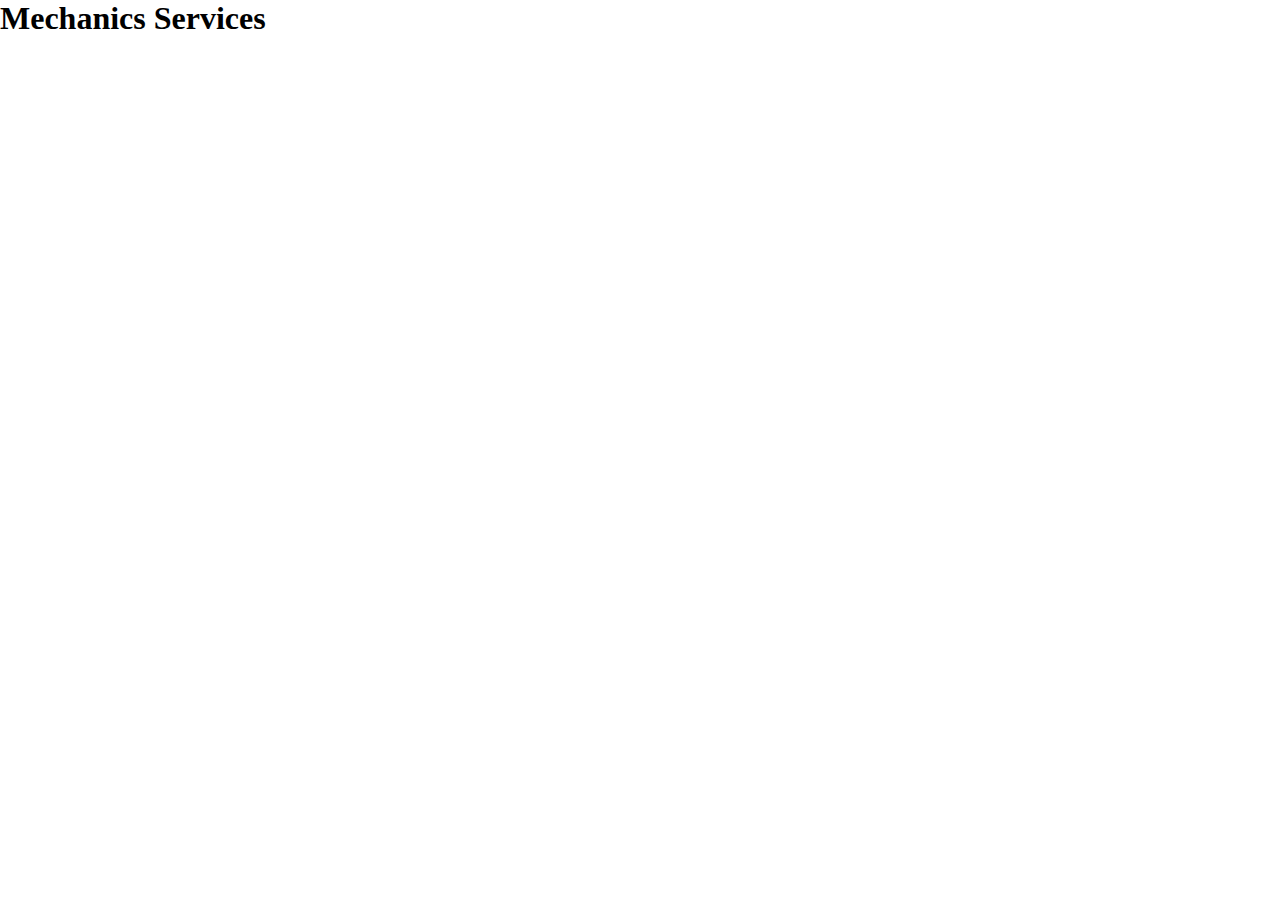
==== index.html @ 0b73ea89 "ilk commit" ====
<!DOCTYPE html>
<html lang="en">
<head>
    <meta charset="UTF-8">
    <meta name="viewport" content="width=device-width, initial-scale=1.0">
    <title>Mechanics Services</title>
    <link rel="stylesheet" href="app.css">
</head>
<body>
    <h1>Mechanics Services</h1>
    
</body>
</html>
---- app.css ----
*{
    margin: 0;
    padding: 0;
    box-sizing: border-box;
    
}
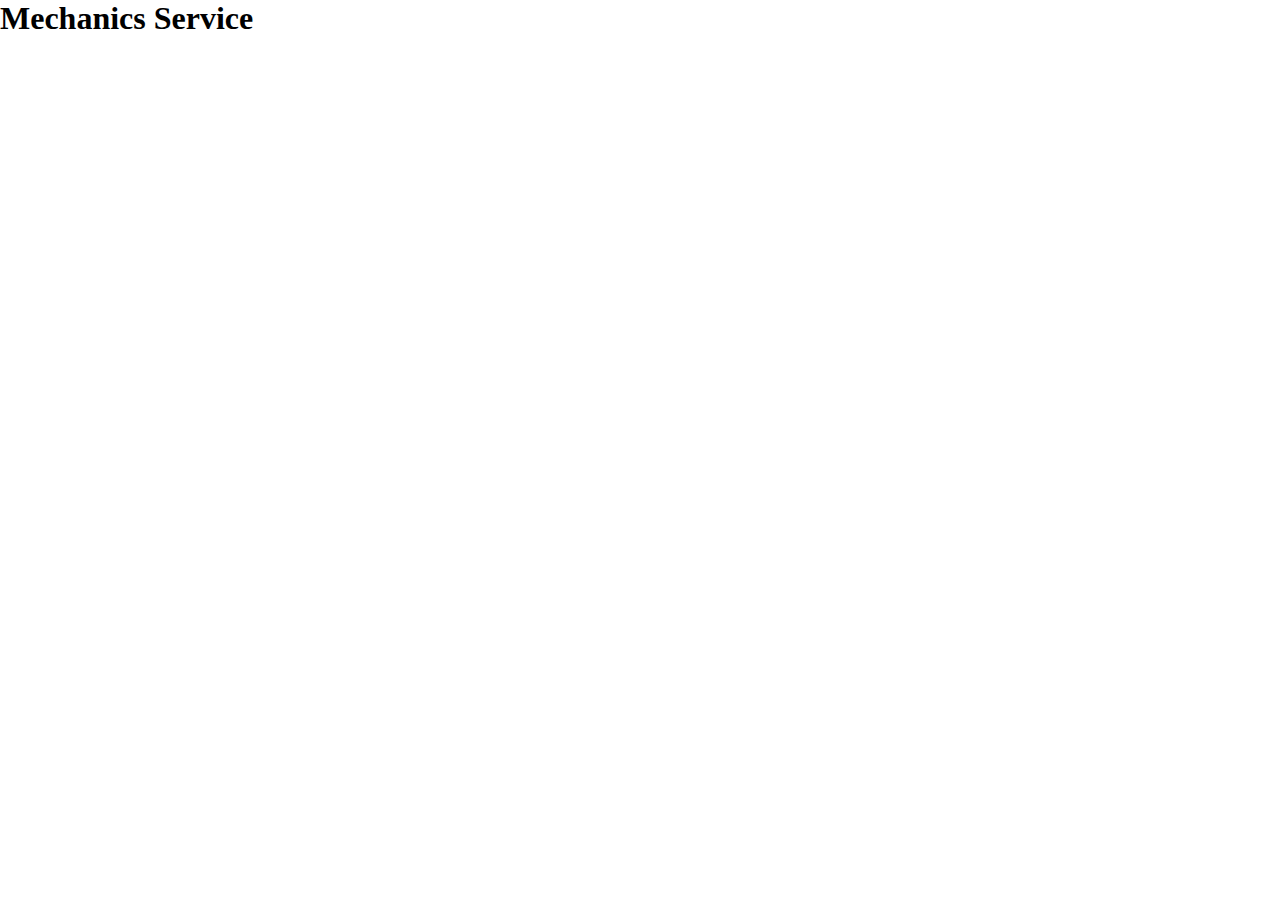
==== commit 288db217: "ilk commit" ====
--- a/index.html
+++ b/index.html
@@ -3,11 +3,11 @@
 <head>
     <meta charset="UTF-8">
     <meta name="viewport" content="width=device-width, initial-scale=1.0">
-    <title>Mechanics Services</title>
+    <title>Mechanics Service</title>
     <link rel="stylesheet" href="app.css">
 </head>
 <body>
-    <h1>Mechanics Services</h1>
+    <h1>Mechanics Service</h1>
     
 </body>
 </html>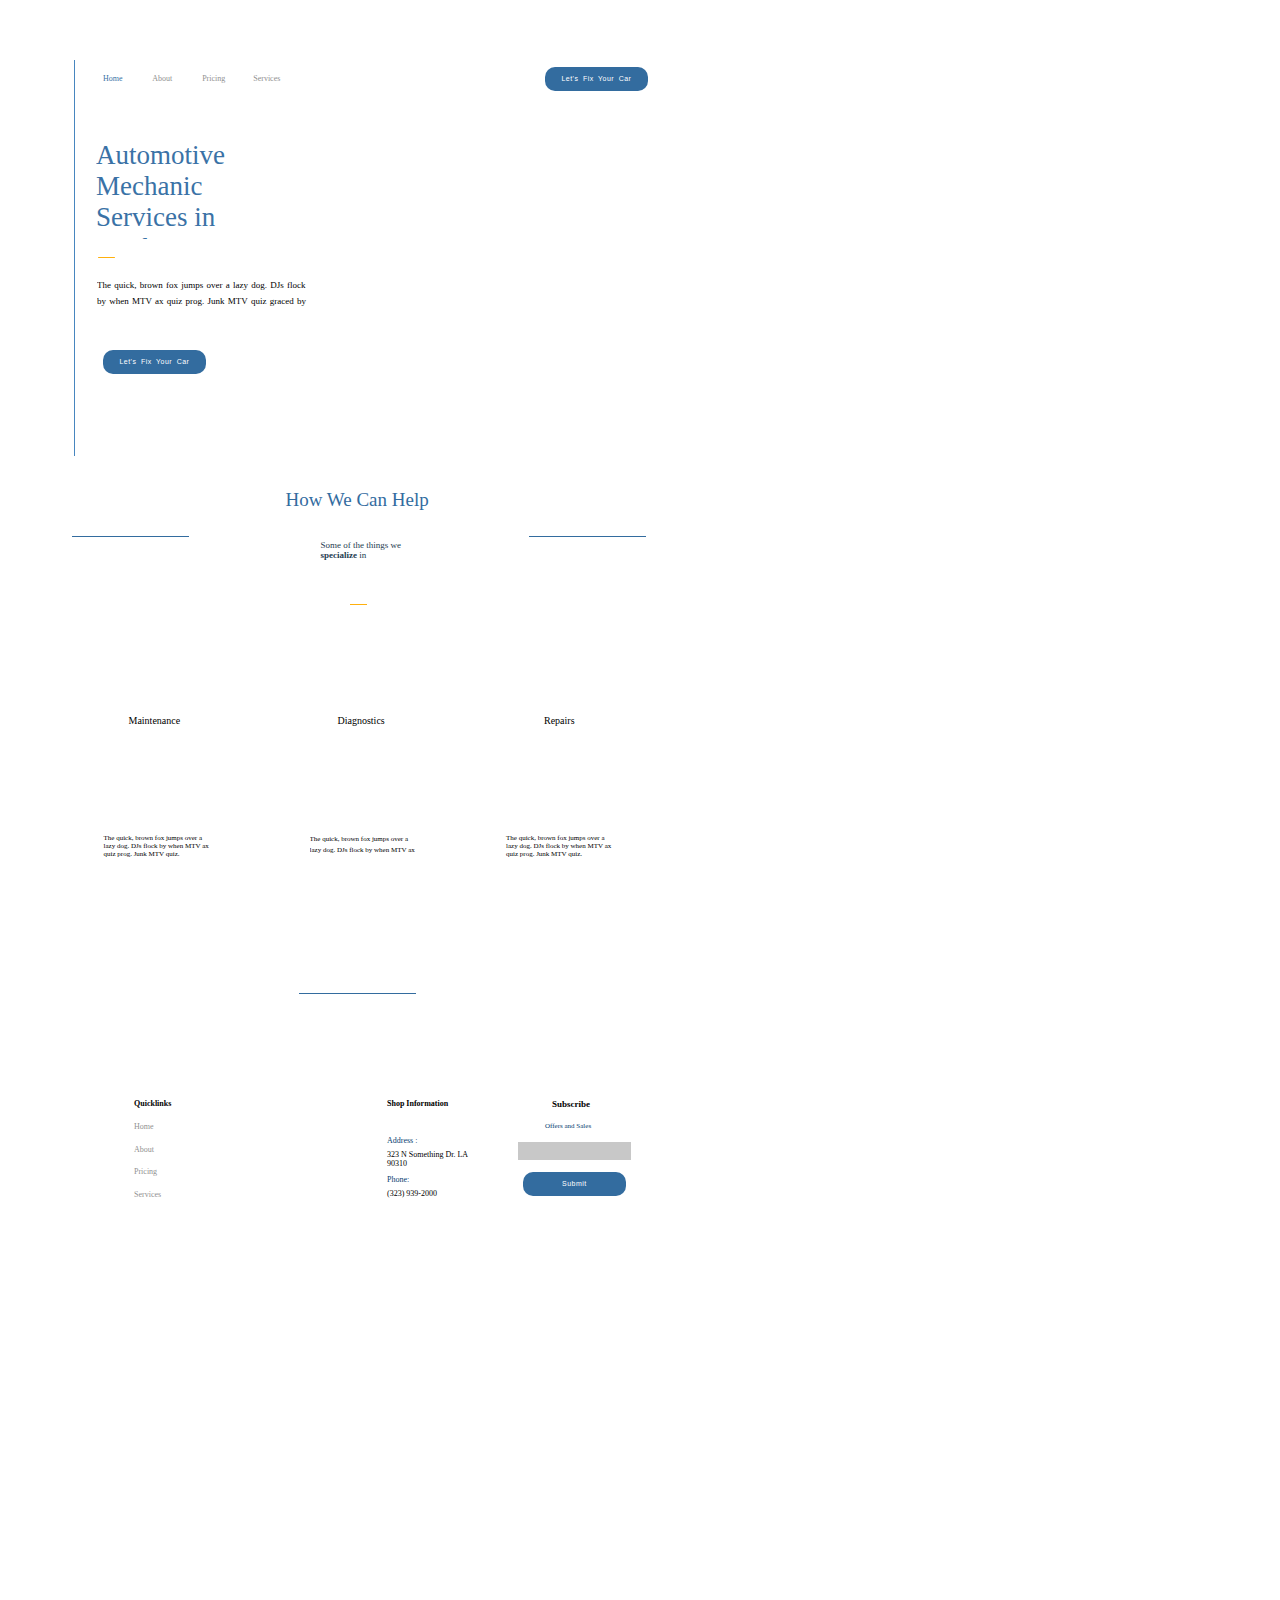
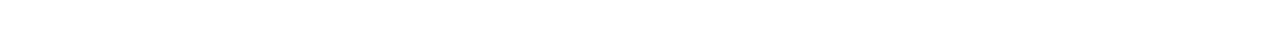
==== commit 38255749: "mechanics" ====
--- a/index.html
+++ b/index.html
@@ -7,7 +7,130 @@
     <link rel="stylesheet" href="app.css">
 </head>
 <body>
-    <h1>Mechanics Service</h1>
+
+            <div class="container">
+
+
+   <div class="box">
+   <a id="sec1" href="#">Home</a>
+   <a id="sec" href="#">About</a>
+   <a id="sec3" href="#">Pricing</a>
+   <a id="sec4" href="#">Services</a>
+   </div>
+   
+   <div class="box2">
+    <input class="car1" type="submit" value="Let's Fix Your Car"> 
+    </div>
+    
+   <div class="box3">Automotive Mechanic Services
+    in Sawhaven, TX</div>
+
+   <div class="box4"></div>
+
+   <div class="box5">The quick, brown fox jumps over a lazy dog.
+        DJs flock by when MTV ax quiz prog. Junk MTV quiz graced by fox whelps.
+         Bawds jog, flick quartz, vex nymphs. Waltz.</div>
+
+   <div class="box6">
+    <input class="car2" type="submit" value="Let's Fix Your Car"> 
+    </div>
+
+
+
+
+    </div>
+
+           <div class="container2">
+
+             <div id="one" class="mid1">
+               <div class="one1">How We Can Help</div>
+               <div class="one2"></div>
+               <div class="one3"></div>
+               <div class="one4">  
+                    <div   class="some">Some of the things we <b>specialize </b>   in   </div> 
+                
+                </div>
+
+
+             </div>
+
+
+                    <div id="cizgi" class="mid2"></div>
+
+
+
+                        <div class="maintenance">
+                            <div class="m1">Maintenance</div>
+                            <div id="image" class="m"></div>
+                            <div class="m3">The quick, brown fox jumps over a lazy dog. DJs flock by when MTV ax quiz prog. Junk MTV quiz.</div>
+
+                       </div>
+
+
+                           <div class="Diagnostics">
+                                  <div class="d1">Diagnostics</div>
+                                  <div id="image2" class="d2"></div>
+                                  <div class="d3">The quick, brown fox jumps over a lazy dog.
+                                       DJs flock by when MTV ax quiz prog.
+                                        Junk MTV quiz.
+                                  </div>
+
+                           </div>
+
+
+                         <div class="Repairs">
+                              <div class="r1">Repairs</div>
+                              <div id="image3" class="r2"></div>
+                              <div class="r3">The quick, brown fox jumps over a lazy dog.
+                                 DJs flock by when MTV ax quiz prog. Junk MTV quiz.
+                               </div>
+      
+                         </div>
+                       
+
+                           <div class="cizgi2">
+
+                           </div>
+
+               </div>
+
+ 
+
+
+            <div class="container3">
+
+                <div class="box31">
+                    <p class="b1" ><b>Quicklinks </b>   </p>  
+
+                   <a  class="b2" href="#">Home</a>
+                   <a class="b3" href="#">About</a>
+                   <a class="b4" href="#">Pricing</a>
+                   <a class="b5" href="#">Services</a>
+
+ 
+                </div>
+
+                <div class="box32">
+                  <p class="p1"  ><b>Shop Information</b>  </p>
+                  <p class="p2"  >Address :</p>
+                  <p class="p3"  >323 N Something Dr. LA
+                    90310</p>
+                  <p class="p4"  >Phone:</p>
+                  <p  class="p5"  >(323) 939-2000</p>
+            
+                </div>
+              <div class="box33"> 
+                  <p class="p6" ><b>Subscribe</b>  </p>
+                  <p  class="p7">Offers and Sales</p>
+              <input type="text"  id="giris1">
+              <input type="submit" value="Submit" id="giris2">  
+               </div>
+ 
+
+            </div>
+       
+     
+           
     
 </body>
 </html>--- a/app.css
+++ b/app.css
@@ -2,5 +2,449 @@
     margin: 0;
     padding: 0;
     box-sizing: border-box;
-    
-}+    border: 0;
+    
+}
+body{height: 1577.52px;
+    width: 718px;
+    background-color:rgb(255, 255, 255);}
+     
+a{
+    text-decoration: none;
+}
+.container{
+     
+    width: 574.34px;
+    height: 396px;
+     
+    margin-left: 73.5px;
+    margin-top: 59.5px;
+    margin-right: 70.2px;
+      
+    border-left:solid 0.1px #4786BF;
+    position: relative;
+    
+}
+.box{
+      
+    
+    position: absolute;
+    width:190px ;
+    height: 10px;
+    display: inline;
+    margin-left: 28.5px;
+    margin-top: 14px;
+    font-size: 8px;
+    margin-right: 252px;
+}
+
+input{
+    letter-spacing: 0.5px;
+    word-spacing: 2px;
+    color: #FFFFFF;
+}
+
+#sec1{color: #3972A6;
+    margin-right: 28px;
+    margin-left: 0px;
+
+
+}
+#sec{
+    color: #919191;
+    margin-right: 28px;
+}
+#sec3{
+    margin-right: 26px;
+    color: #919191;
+}
+#sec4{
+    margin-right: 0px;
+    color: #919191;
+     
+}
+
+.car1{
+    
+  
+    position: absolute;
+    width: 102.84px;
+    height: 24px;
+    
+    background-color:  #336C9F;
+    border-radius: 10px;
+    text-align: center;
+    font-size: 7px;
+   
+    line-height: 24px;
+    margin-top: 7px;
+    right: 0px;
+    left: 470.5px;
+     
+}
+.box3{position: absolute;
+     top: 80px;
+    margin-left: 21.5px;
+    height: 99px;
+    width: 204px;
+    overflow: hidden;
+     
+     
+      font-size: 27px;
+      font-family:  bold italic;
+      color: #3A72A6;
+}
+.box4{position: absolute;
+    width: 17px;
+    height: 1px;
+   
+    background-color: #FFB00D;
+    border-radius: 20px;
+    margin-left: 23px;
+    top: 197.5px;
+
+}
+.box5{
+    
+    position:absolute;
+    width: 215px;
+    height: 32px;
+    overflow:hidden;
+    font-size: 9px;
+     
+   left: 22.5px;
+   top: 217px;
+   
+   word-spacing: 1px;
+    line-height: 16px;
+   font-weight: lighter;
+   
+
+}
+
+ 
+ 
+.car2{
+        
+    position: absolute;
+    width: 102.84px;
+    height: 24px;
+     top: 290px;
+    background-color:  #336C9F;
+    border-radius: 10px;
+    text-align: center;
+    font-size: 7px;
+    line-height: 24px;
+   left: 28.5px;
+     right: 264.66px;
+     bottom: 83px;
+   
+     
+}
+
+.container2{
+position: relative;
+    height:504.5px  ;
+width: 574.5px;
+ 
+margin-top:  33.5px ;
+margin-left: 71.5px;
+margin-right: 72px;
+
+}
+.mid1{
+    position: relative;
+    position: absolute;
+    width: 574px;
+    height: 84px;
+    margin-bottom: 31.5px;
+     
+}
+.one1{
+    position: absolute;
+    width: 146px;
+    height: 24px;
+    font-size: 19px;
+    left: 214px;
+     color: #336C9F;
+    
+}
+
+.one2{
+    position: absolute;
+    width: 117px;
+    height: 0.4px;
+    top: 47px;
+    background-color: #336C9F;
+    stroke-width: 0.4px;
+}
+.one3{
+    position: absolute;
+    right: 0px;
+    width: 117px;
+    height: 0.4px;
+    top: 47px;
+    background-color: #336C9F;
+    stroke-width: 0.4px;
+
+}
+
+.one4{position: absolute;
+    position: relative;
+    left: 230px;
+    top: 51px;
+    width: 124px;
+    height: 33px;
+    font-size: 9px;
+    color: #263D51;
+}
+ .some{
+     position: absolute;
+     left: 19px;
+ }
+
+ #cizgi{position: absolute;
+     right: 69px;
+     width: 17px;
+     background-color: #FFB00D;
+     stroke-width: 1px;
+     height: 1px;
+     top: 115px;
+     right: 279px;
+ }
+
+.maintenance{
+    position: relative;
+    position: absolute;
+    width: 172px;
+    height: 214px;
+  
+    bottom: 101px;
+    left: 0px;
+}
+.m1{
+    left: 57px;
+    top: 36px;
+    width: 58px;
+    height: 14px;
+    position: absolute;
+    font-size: 10px;
+}
+.m3{
+    position: absolute;
+    font-size: 7px;
+    width: 108px;
+    height: 32px;
+   
+    bottom: 27px;
+    left:32px;
+}
+
+
+.Diagnostics{
+    position: relative;
+    position: absolute;
+    width: 172px;
+    height: 214px;
+     
+    bottom: 101px;
+    left: 206px;
+}
+.d1{
+    top: 36px;
+    left: 60px;
+    width: 52px;
+    height: 14px;
+    position: absolute;
+    font-size: 10px;
+
+}
+.d3{
+
+    bottom: 37px;
+    left: 32px;
+    position: absolute;
+    font-size: 7px;
+    width: 108px;
+    height: 22px;
+    overflow: hidden;
+    line-height: 11px;
+
+}
+.Repairs{
+    position: relative;
+    position: absolute;
+    width: 172px;
+    height: 214px;
+     
+    bottom: 101px;
+     right: 0px;
+}
+.r1{
+    top: 36px;
+    left: 70px;
+    position: absolute;
+    font-size: 10px;
+}
+.r3{
+
+     bottom: 27px;
+    left: 32px;
+    width: 33px;
+    height: 14px;
+    position: absolute;
+    font-size: 7px;
+    width: 108px;
+    height: 32px;
+
+}
+
+
+
+.cizgi2{position: absolute;
+    right: 69px;
+    width: 117px;
+    background-color:#336C9F;
+    stroke-width: 1px;
+    height: 1px;
+   bottom: 0px;
+    right: 230px;
+}
+
+
+
+
+.container3{
+    position: relative;
+    height: 107px;
+    width: 497px;
+   
+    margin-bottom: 270px;
+    margin-top: 105.5px;
+    margin-right: 87px;
+    margin-left: 134px;
+}
+.box31{position: relative;
+     position: absolute;
+    margin-bottom: 6px;
+    height: 101px;
+    width: 42px;
+     
+    margin-right: 211px;
+    top: 0px;
+    bottom: 6px;
+    left: 0px;
+    right: 455px;
+    
+}
+
+.box31>p{
+    font-size: 8px;
+}
+ p:nth-of-type(1) { 
+color: #000000;
+}
+.box31>a{
+    font-size: 8px;
+    color: #919191;
+}
+.b1{position: absolute;
+    top: 0px;
+}
+.b2{position: absolute;
+    top: 23px;
+}
+.b3{position: absolute;
+    top: 46px;
+}
+.b4{position: absolute;
+    top: 68px;
+}
+.b5{position: absolute;
+    top: 91px;
+}
+
+.box32{
+    position:absolute;
+    left: 253px;
+    width: 85px;
+    height: 101px;
+    
+}
+.box32>p{
+    font-size: 8px;
+}
+p:nth-of-type(even){
+    color: #053D6F;
+}
+.p1{position: absolute;
+    top: 0px;
+}
+.p2{position: absolute;
+    top: 37px;
+}
+.p3{position: absolute;
+    top: 51px;
+}
+.p4{position: absolute;
+    top: 76px;
+}
+.p5{position: absolute;
+    top: 90px;
+}
+
+
+.box33{
+    left: 384px;
+    position: absolute;
+    width: 113px;
+    height: 97px;
+    
+
+}
+ 
+.p6{
+    font-size: 9px;
+   color: #263D51;
+}
+.p7{
+    font-size: 7px;
+    color: #263D51;
+}
+
+#giris1
+{
+    position: absolute;
+     background-color: #C8C8C8;
+    width: 113px;
+    height: 18px;
+     bottom: 36px;
+     
+    top: 43px;
+}
+#giris2{
+    margin-top: 12px;
+    position: absolute;
+    width: 102.84px;
+    height: 24px;
+    
+    background-color:  #336C9F;
+    border-radius: 10px;
+    text-align: center;
+    font-size: 7px;
+   
+    line-height: 24px;
+     bottom: 0px;
+     right: 5px;
+     left: 5px;
+    
+}
+.p6{position: absolute;
+    top: 0px;
+    left: 34px;
+}
+.p7{position: absolute;
+    top: 23px;
+    left: 27px;
+}
+
